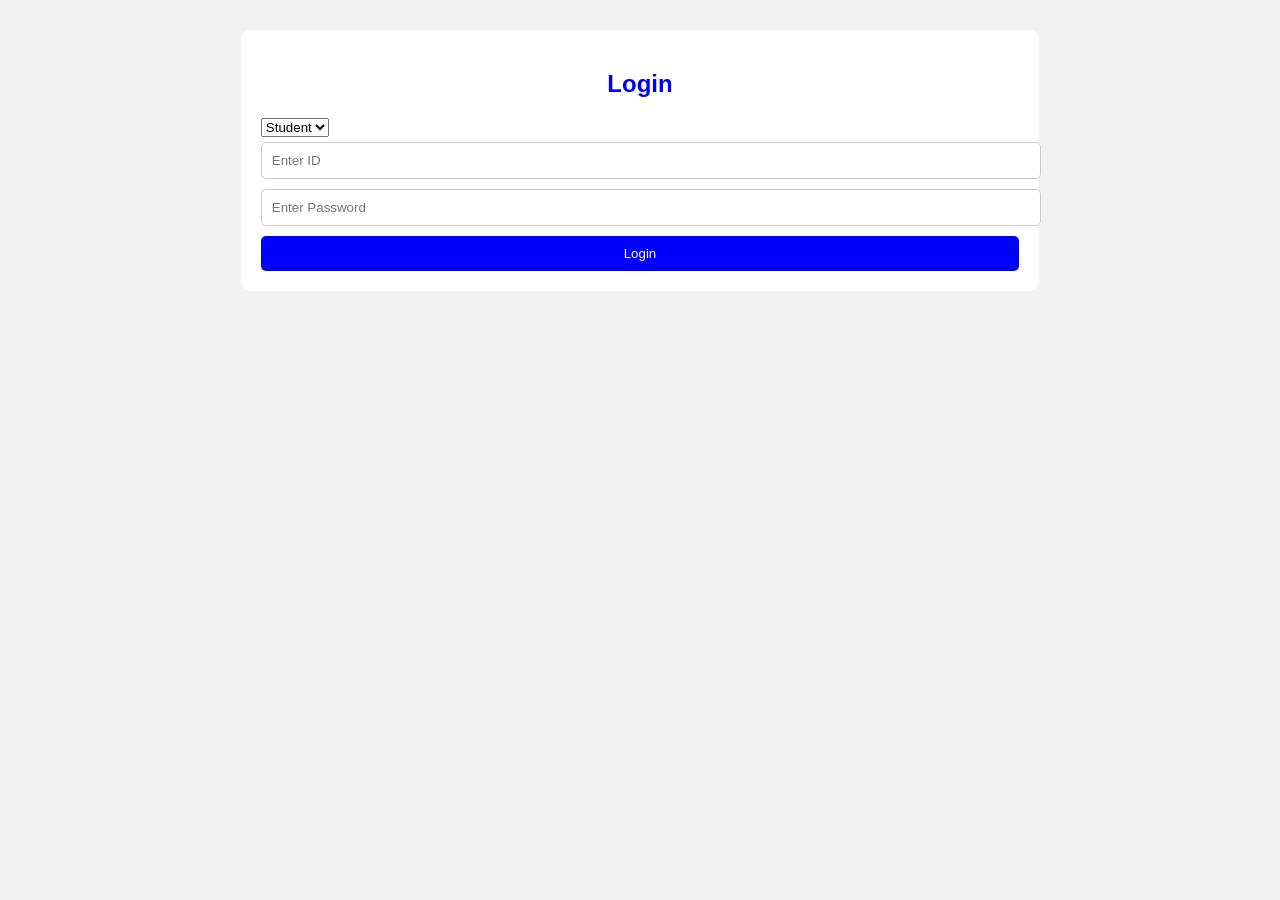
==== index.html @ a80b9e9b "first commit" ====
<!DOCTYPE html>
<html>
<head>
<title>Login</title>
<link rel="stylesheet" href="style.css">
</head>

<body>

<div class="container">

<h2>Login</h2>

<select id="role">
<option value="student">Student</option>
<option value="staff">Staff</option>
</select>

<input id="loginId" placeholder="Enter ID">

<input type="password"
id="loginPassword"
placeholder="Enter Password">

<button onclick="login()">
Login
</button>

</div>

<script src="login.js"></script>

</body>
</html>
---- style.css ----
body {

font-family: Arial;

background-color: #f2f2f2;

}

.container {

width: 60%;

margin: auto;

background: white;

padding: 20px;

margin-top: 30px;

border-radius: 10px;

}

h2 {

text-align: center;

color: blue;

}

input,
textarea {

width: 100%;

padding: 10px;

margin: 5px 0;

border-radius: 5px;

border: 1px solid #ccc;

}

button {

width: 100%;

padding: 10px;

background-color: blue;

color: white;

border: none;

border-radius: 5px;

margin-top: 5px;

cursor: pointer;

}

table {

width: 100%;

margin-top: 10px;

border-collapse: collapse;

}

th {

background-color: blue;

color: white;

}

th, td {

border: 1px solid #ccc;

padding: 8px;

text-align: center;

}
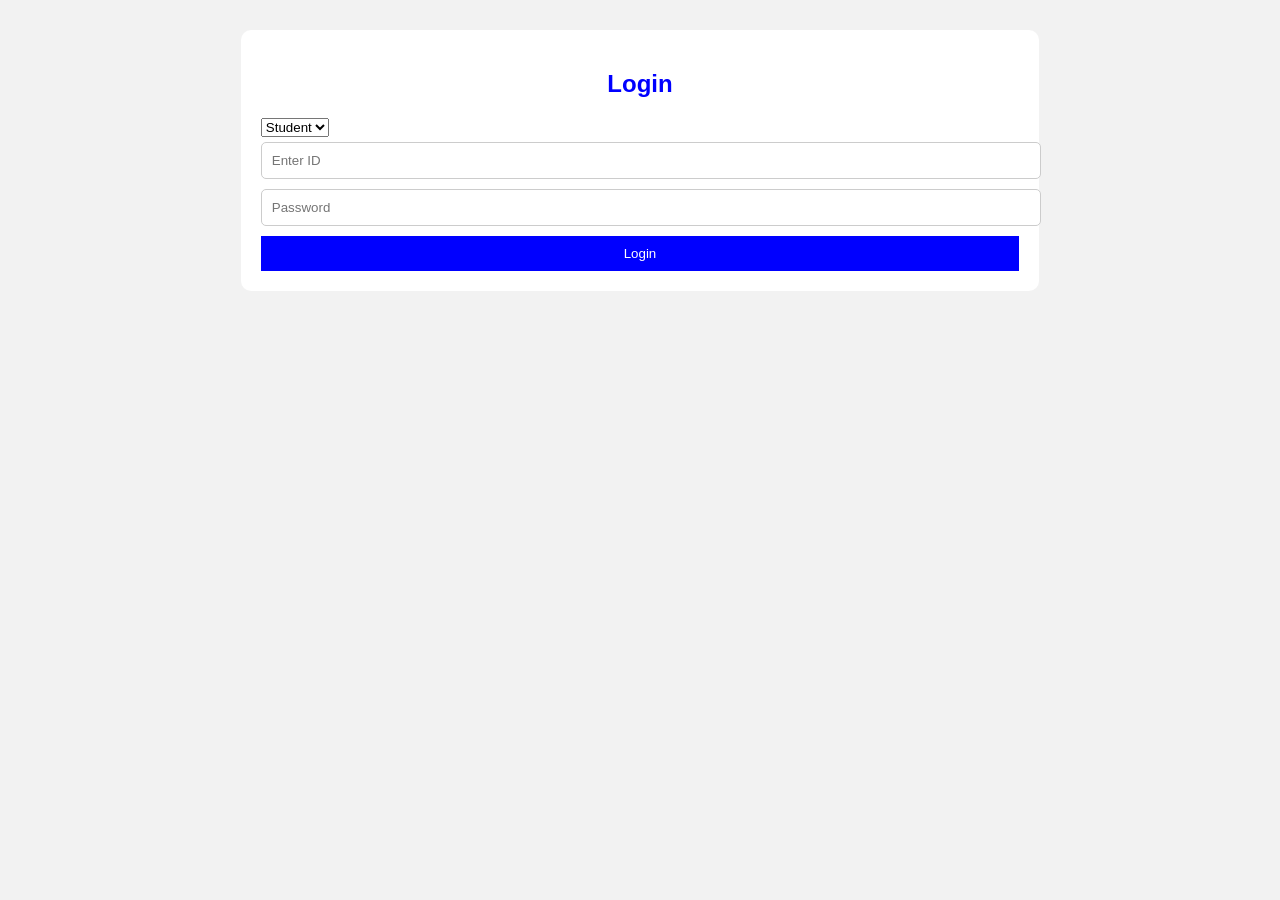
==== commit fb5ce962: "updated project" ====
--- a/index.html
+++ b/index.html
@@ -17,14 +17,9 @@
 </select>
 
 <input id="loginId" placeholder="Enter ID">
+<input type="password" id="loginPassword" placeholder="Password">
 
-<input type="password"
-id="loginPassword"
-placeholder="Enter Password">
-
-<button onclick="login()">
-Login
-</button>
+<button onclick="login()">Login</button>
 
 </div>
 
--- a/style.css
+++ b/style.css
@@ -1,94 +1,57 @@
-body {
-
+body{
 font-family: Arial;
-
-background-color: #f2f2f2;
-
+background:#f2f2f2;
 }
 
-.container {
-
-width: 60%;
-
-margin: auto;
-
-background: white;
-
-padding: 20px;
-
-margin-top: 30px;
-
-border-radius: 10px;
-
+.container{
+width:60%;
+margin:auto;
+background:white;
+padding:20px;
+margin-top:30px;
+border-radius:10px;
 }
 
-h2 {
-
-text-align: center;
-
-color: blue;
-
+h2{
+text-align:center;
+color:blue;
 }
 
-input,
-textarea {
-
-width: 100%;
-
-padding: 10px;
-
-margin: 5px 0;
-
-border-radius: 5px;
-
-border: 1px solid #ccc;
-
+input{
+width:100%;
+padding:10px;
+margin:5px 0;
+border-radius:5px;
+border:1px solid #ccc;
 }
 
-button {
-
-width: 100%;
-
-padding: 10px;
-
-background-color: blue;
-
-color: white;
-
-border: none;
-
-border-radius: 5px;
-
-margin-top: 5px;
-
-cursor: pointer;
-
+button{
+width:100%;
+padding:10px;
+background:blue;
+color:white;
+border:none;
+margin-top:5px;
+cursor:pointer;
 }
 
-table {
-
-width: 100%;
-
-margin-top: 10px;
-
-border-collapse: collapse;
-
+.hidden{
+display:none;
 }
 
-th {
-
-background-color: blue;
-
-color: white;
-
+table{
+width:100%;
+margin-top:10px;
+border-collapse:collapse;
 }
 
-th, td {
+th{
+background:blue;
+color:green;
+}
 
-border: 1px solid #ccc;
-
-padding: 8px;
-
-text-align: center;
-
+th,td{
+border:1px solid #ccc;
+padding:8px;
+text-align:center;
 }
